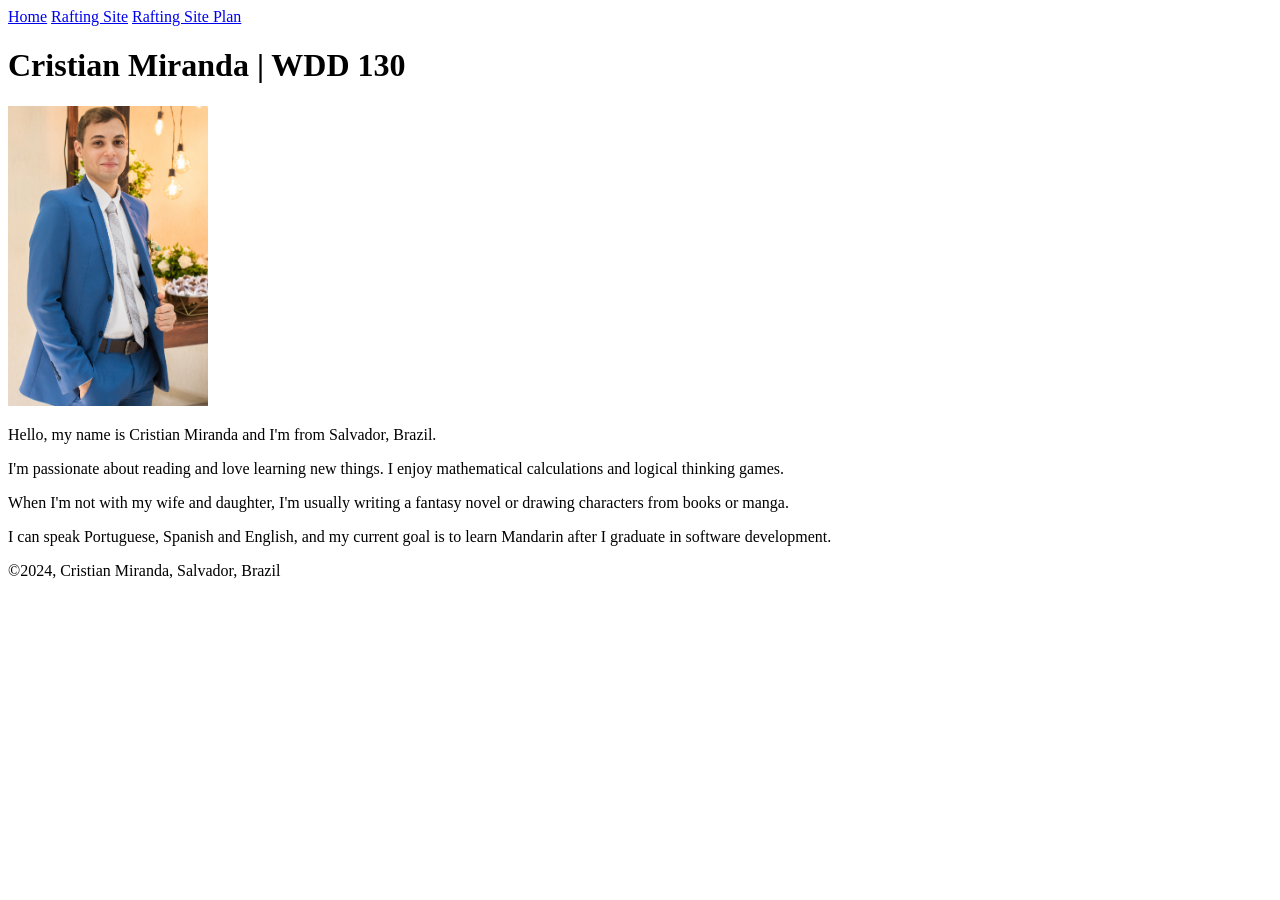
==== index.html @ b7ed8145 "first commit" ====
<!DOCTYPE html>
<html lang="en-US">
  <head>
    <meta charset="utf-8">
    <meta name="viewport" content="width=device-width,initial-scale=1.0">
    <title>Cristian Miranda | WDD 130</title>
  </head>
  <body>
    <header>
      <nav>
        <a href="#">Home</a>
        <a href="wwr/">Rafting Site</a>
        <a href="wwr/site-plan-rafting.html">Rafting Site Plan</a>
      </nav>
    </header>
    <main>
      <h1>Cristian Miranda | WDD 130</h1>

      <img src="images/profile.jpg" alt="Hello, my name is Cristian Miranda" width="200">
      <p>Hello, my name is Cristian Miranda and I'm from Salvador, Brazil.</p>
        <p>I'm passionate about reading and love learning new things. I enjoy mathematical calculations and logical thinking games.</p>
        <p>When I'm not with my wife and daughter, I'm usually writing a fantasy novel or drawing characters from books or manga.</p>
        <p>I can speak Portuguese, Spanish and English, and my current goal is to learn Mandarin after I graduate in software development.</p>
    </main>
    <footer>
      <p>©️2024, Cristian Miranda, Salvador, Brazil</p>
    </footer>
  </body>
</html>
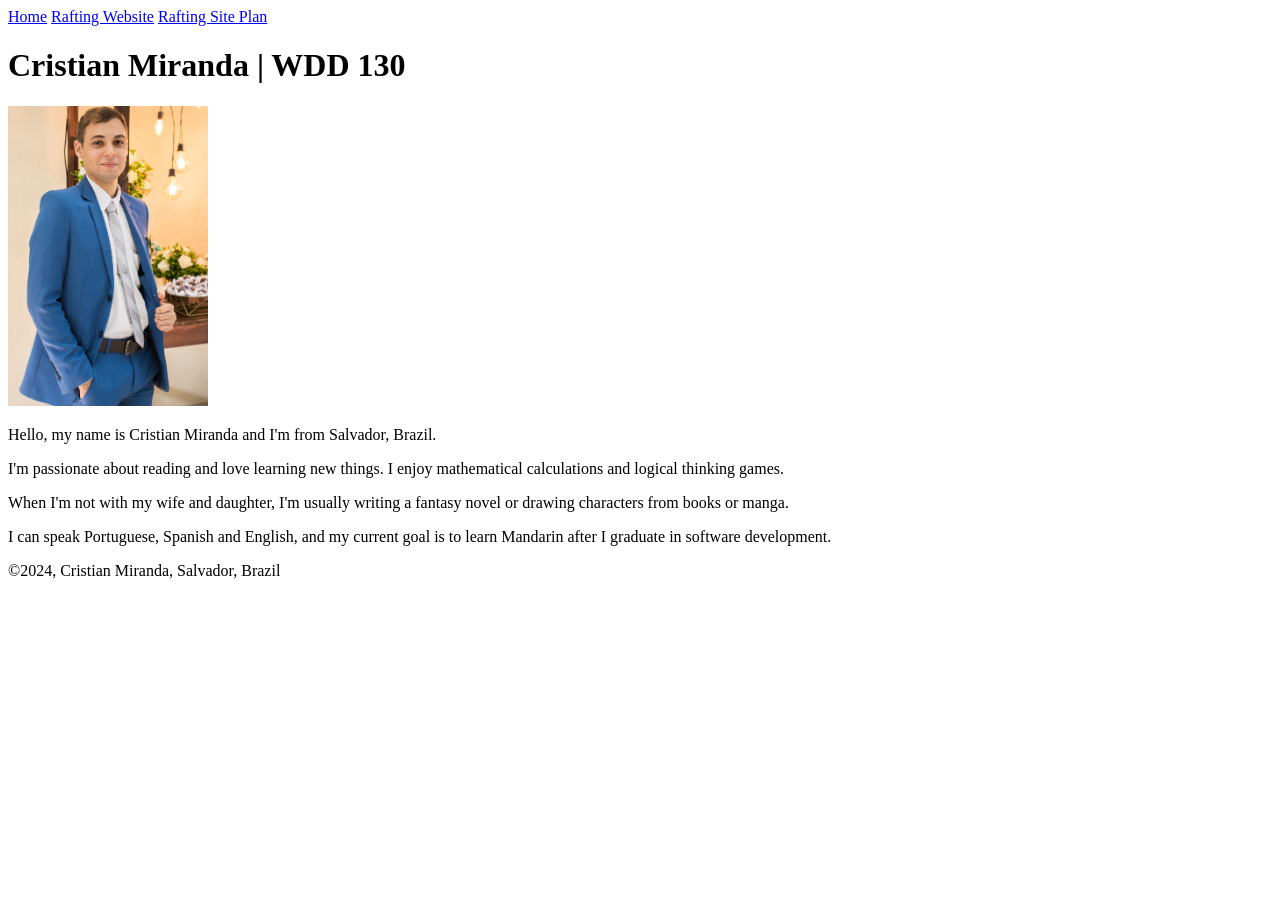
==== commit a455ba37: "Update index.html" ====
--- a/index.html
+++ b/index.html
@@ -10,7 +10,7 @@
     <header>
       <nav>
         <a href="#">Home</a>
-        <a href="wwr/">Rafting Site</a>
+        <a href="wwr/">Rafting Website</a>
         <a href="wwr/site-plan-rafting.html">Rafting Site Plan</a>
       </nav>
     </header>
@@ -27,4 +27,4 @@
       <p>©️2024, Cristian Miranda, Salvador, Brazil</p>
     </footer>
   </body>
-</html> +</html> 
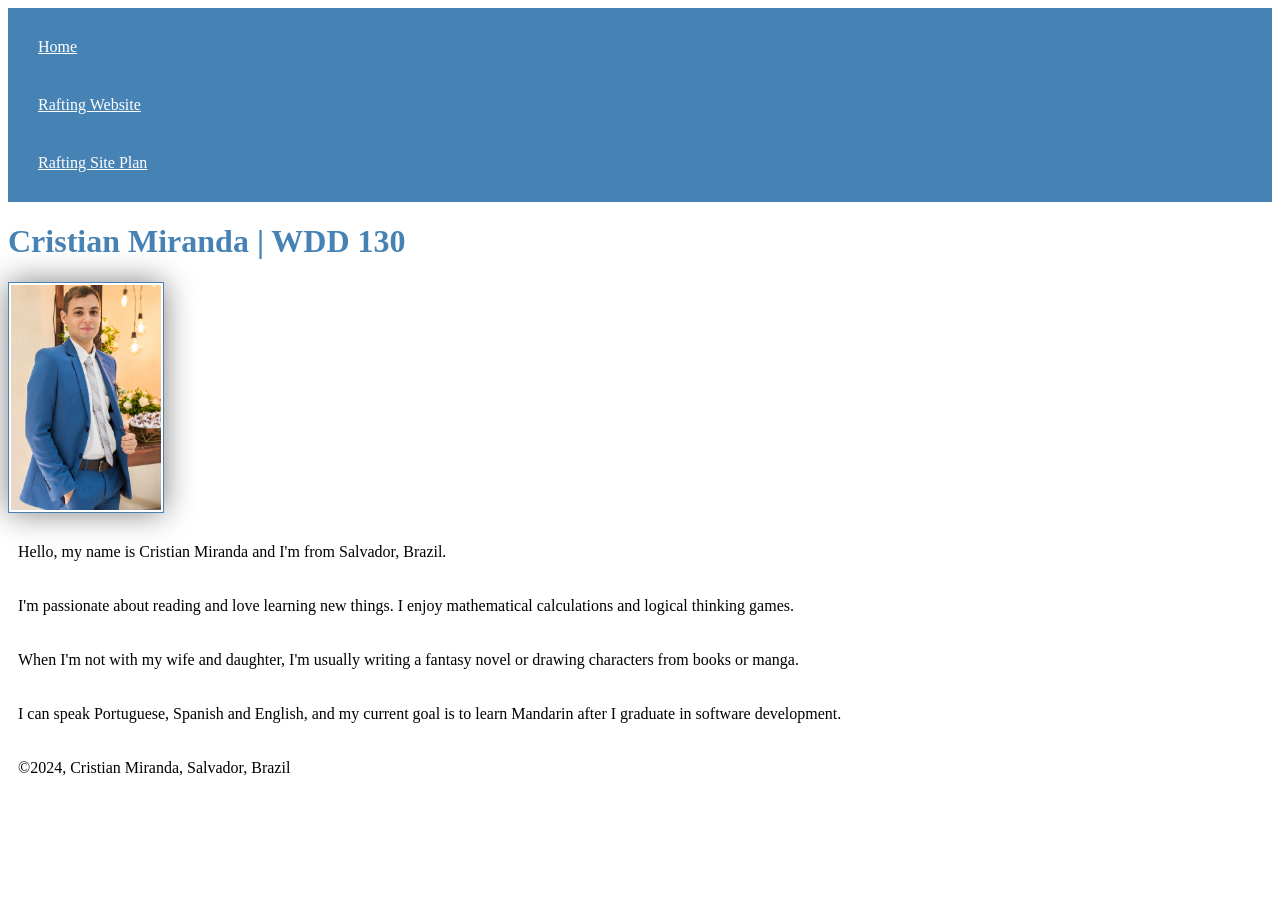
==== commit 2b2fcb06: "styles added" ====
--- a/index.html
+++ b/index.html
@@ -5,6 +5,7 @@
     <meta charset="utf-8">
     <meta name="viewport" content="width=device-width,initial-scale=1.0">
     <title>Cristian Miranda | WDD 130</title>
+    <link rel="stylesheet" href="styles/styles.css">
   </head>
   <body>
     <header>
--- a/styles/styles.css
+++ b/styles/styles.css
@@ -0,0 +1,28 @@
+nav {
+  background-color: steelblue;
+  padding: 10px;
+}
+
+nav a {
+    color: white;
+    display: block;
+    padding: 20px;
+  }
+
+  h1 {
+    color: steelblue;
+  }
+  
+  img {
+    width: 150px;
+    height: auto;
+    border: 1px solid steelblue;
+    padding: 2px;
+    box-shadow: 0 0 30px gray;
+  }
+
+  p {
+    padding: 10px;
+  }
+
+  
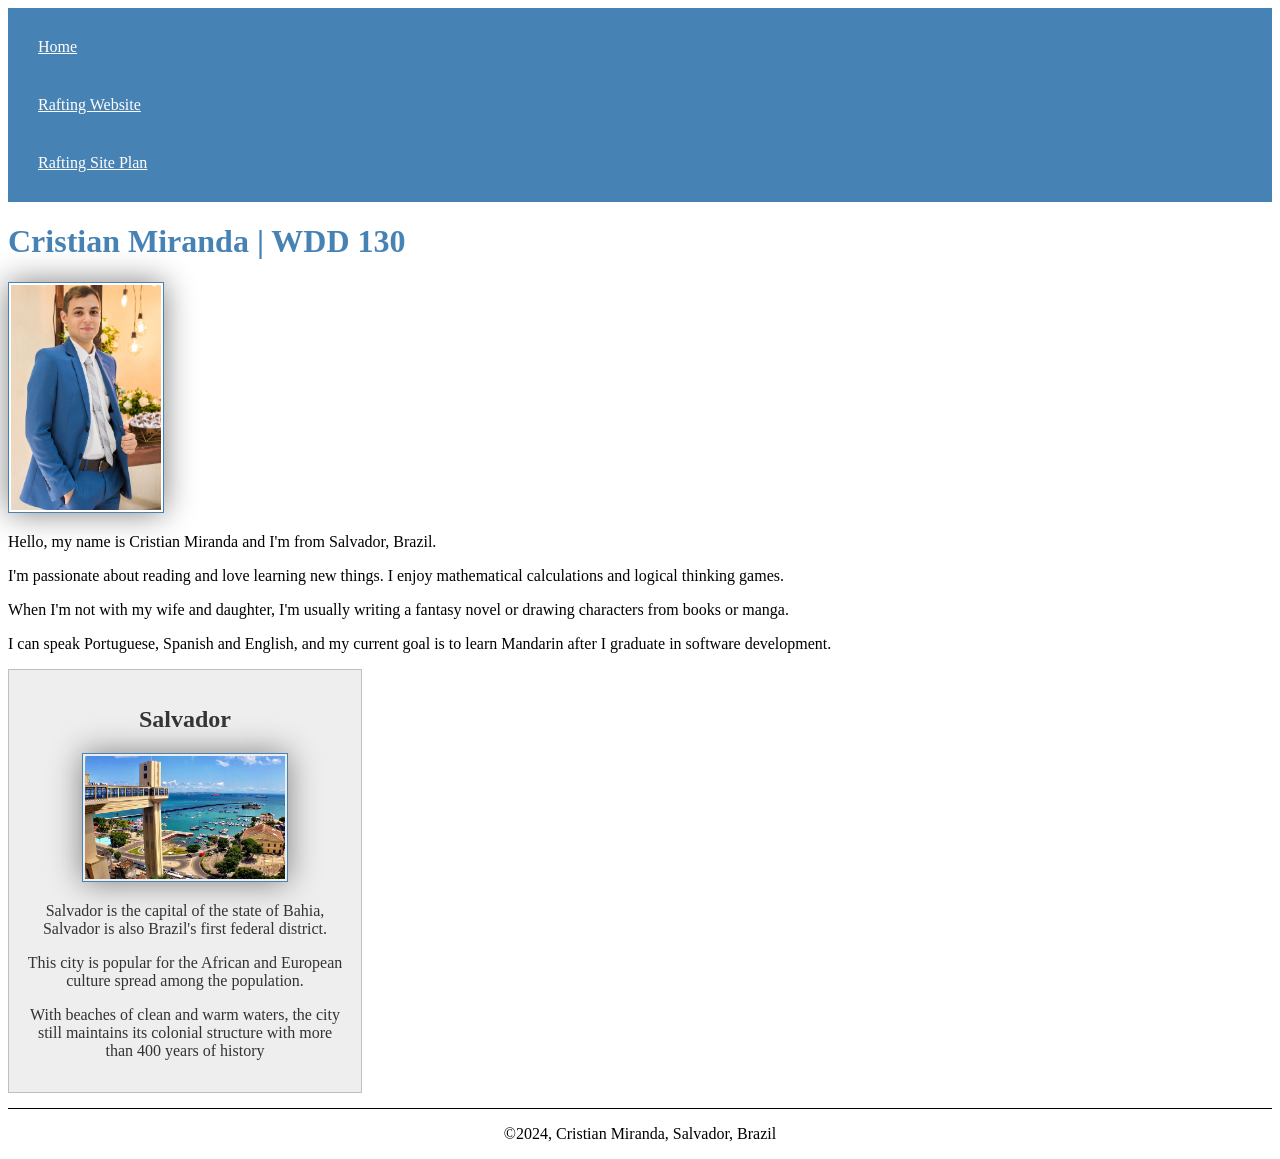
==== commit ad94aba0: "index  added" ====
--- a/index.html
+++ b/index.html
@@ -5,6 +5,8 @@
     <meta charset="utf-8">
     <meta name="viewport" content="width=device-width,initial-scale=1.0">
     <title>Cristian Miranda | WDD 130</title>
+    <meta name="description" content="My name is Cristian Miranda, I'm a Software Development student. I created this page with the purpose of exposing my work and advancement in knowledge and techniques as I continue to progress weekly by studying the Web Fundamentals course during the semester..">
+    <meta name="author" content="Cristian Miranda">
     <link rel="stylesheet" href="styles/styles.css">
   </head>
   <body>
@@ -24,6 +26,13 @@
         <p>When I'm not with my wife and daughter, I'm usually writing a fantasy novel or drawing characters from books or manga.</p>
         <p>I can speak Portuguese, Spanish and English, and my current goal is to learn Mandarin after I graduate in software development.</p>
     </main>
+    <aside>
+      <h2>Salvador</h2>
+      <img src="images/salvador.jpg" alt="Salvador landscape" width="400">
+      <p>Salvador is the capital of the state of Bahia, Salvador is also Brazil's first federal district.</p>
+        <p>This city is popular for the African and European culture spread among the population.</p>
+        <p>With beaches of clean and warm waters, the city still maintains its colonial structure with more than 400 years of history</p>
+    </aside>
     <footer>
       <p>©️2024, Cristian Miranda, Salvador, Brazil</p>
     </footer>
--- a/styles/styles.css
+++ b/styles/styles.css
@@ -25,4 +25,30 @@
     padding: 10px;
   }
 
-  +main {
+  max-width: 840px;
+}
+
+aside {
+  width: 20rem;
+  margin: 1,5rem;
+  border: 1px solid rgba(0, 0, 0, 0.2); /* 1️⃣ */
+  padding: 1rem;
+  background-color: #eee;
+  color: #333;
+  text-align: center;
+}
+
+aside img {
+  width: 200px;
+  height: auto;
+}
+
+p { padding: 0;}
+
+
+footer {
+  margin-top: 15px;
+  border-top: 1px solid #000;
+  text-align: center;
+}
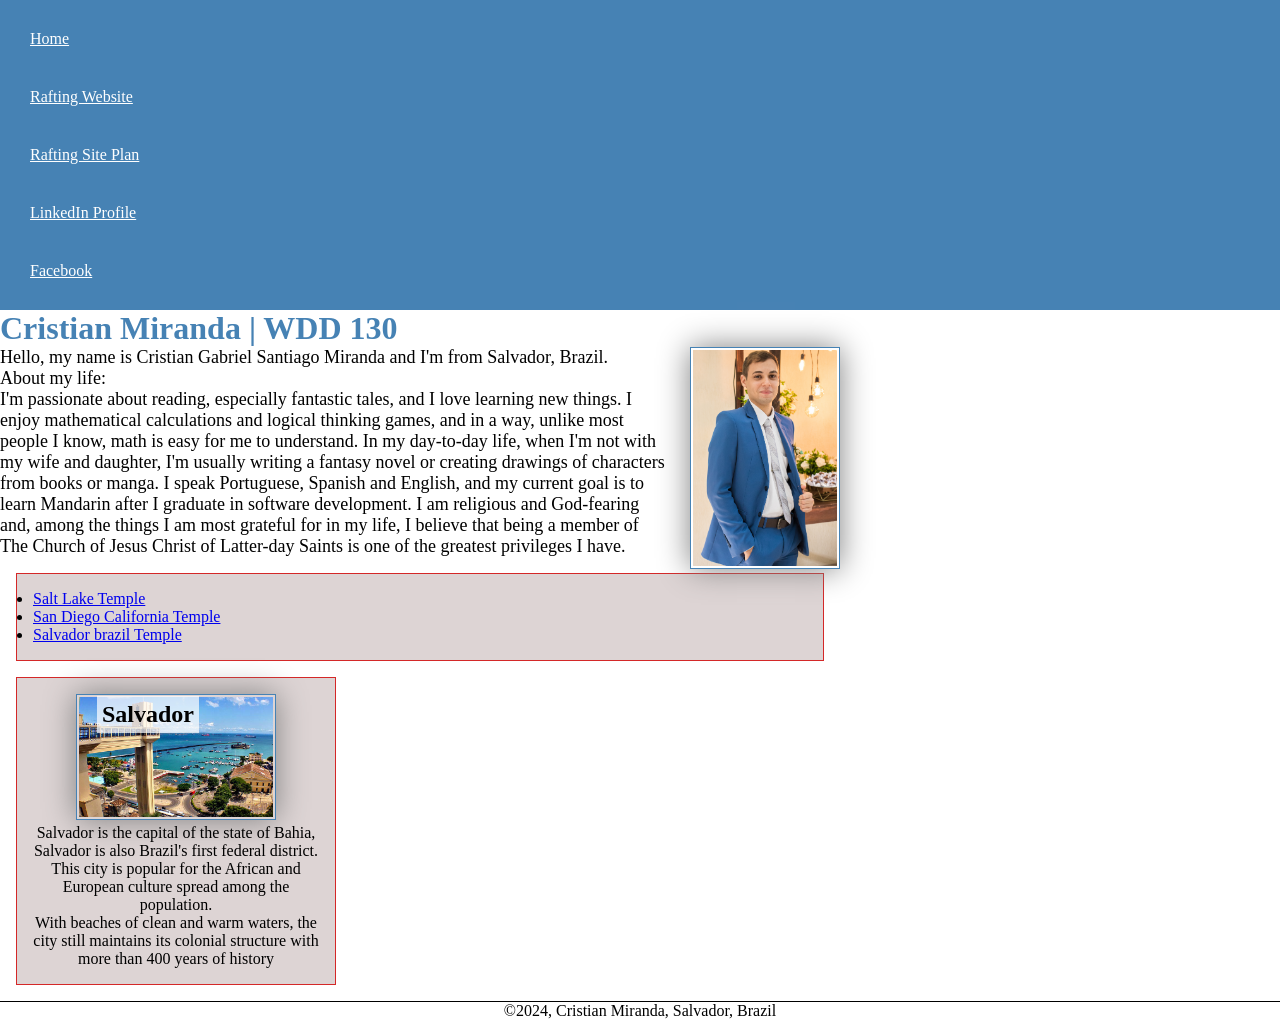
==== commit 804ebe20: "index added" ====
--- a/index.html
+++ b/index.html
@@ -15,18 +15,23 @@
         <a href="#">Home</a>
         <a href="wwr/">Rafting Website</a>
         <a href="wwr/site-plan-rafting.html">Rafting Site Plan</a>
-      </nav>
+        <a href="https://www.linkedin.com/in/cristian-gabriel-miranda-/">LinkedIn Profile</a>
+        <a href="https://www.facebook.com">Facebook</a>
+    </nav>
     </header>
     <main>
       <h1>Cristian Miranda | WDD 130</h1>
-
       <img src="images/profile.jpg" alt="Hello, my name is Cristian Miranda" width="200">
-      <p>Hello, my name is Cristian Miranda and I'm from Salvador, Brazil.</p>
-        <p>I'm passionate about reading and love learning new things. I enjoy mathematical calculations and logical thinking games.</p>
-        <p>When I'm not with my wife and daughter, I'm usually writing a fantasy novel or drawing characters from books or manga.</p>
-        <p>I can speak Portuguese, Spanish and English, and my current goal is to learn Mandarin after I graduate in software development.</p>
+      <p>Hello, my name is Cristian Gabriel Santiago Miranda and I'm from Salvador, Brazil.</p>
+      <p> About my life:</p>
+      <p>I'm passionate about reading, especially fantastic tales, and I love learning new things. I enjoy mathematical calculations and logical thinking games, and in a way, unlike most people I know, math is easy for me to understand. In my day-to-day life, when I'm not with my wife and daughter, I'm usually writing a fantasy novel or creating drawings of characters from books or manga. I speak Portuguese, Spanish and English, and my current goal is to learn Mandarin after I graduate in software development. I am religious and God-fearing and, among the things I am most grateful for in my life, I believe that being a member of The Church of Jesus Christ of Latter-day Saints is one of the greatest privileges I have.</p>
+      <ul class="box">
+        <li><a href="https://churchofjesuschristtemples.org/salt-lake-temple/" target="_blank">Salt Lake Temple</a></li>
+        <li><a href="https://churchofjesuschristtemples.org/san-diego-california-temple/" target="_blank">San Diego California Temple</a></li>
+        <li><a href="https://churchofjesuschristtemples.org/salvador-brazil-temple/" target="_blank">Salvador brazil Temple</a></li>
+      </ul>
     </main>
-    <aside>
+    <aside class="box">
       <h2>Salvador</h2>
       <img src="images/salvador.jpg" alt="Salvador landscape" width="400">
       <p>Salvador is the capital of the state of Bahia, Salvador is also Brazil's first federal district.</p>
@@ -36,5 +41,6 @@
     <footer>
       <p>©️2024, Cristian Miranda, Salvador, Brazil</p>
     </footer>
+    <!-- Last modified: May 10, 2024 -->
   </body>
 </html> 
--- a/styles/styles.css
+++ b/styles/styles.css
@@ -1,3 +1,9 @@
+* {
+  margin: 0;
+  padding: 0;
+  box-sizing: border-box;
+}
+
 nav {
   background-color: steelblue;
   padding: 10px;
@@ -9,27 +15,48 @@
     padding: 20px;
   }
 
-  h1 {
+h1 {
     color: steelblue;
-  }
-  
-  img {
+}
+
+img {
     width: 150px;
     height: auto;
     border: 1px solid steelblue;
     padding: 2px;
     box-shadow: 0 0 30px gray;
-  }
+}
 
-  p {
-    padding: 10px;
-  }
+p {
+    padding: 0;
+}
 
 main {
-  max-width: 840px;
+    max-width: 840px;
+}
+
+main p {
+  font-size: large;
+}
+main img {
+  float: right;
+  margin-left: 20px;
+  width: 150px;
+  height: auto;
+}
+
+/* Class Selectors */
+
+.box {
+  margin: 1rem;
+  border: 1px solid rgba(211, 16, 16, 0.877);
+  padding: 1rem;
+  background-color: #ddd4d4;
+  color: #000;
 }
 
 aside {
+  position: relative;
   width: 20rem;
   margin: 1,5rem;
   border: 1px solid rgba(0, 0, 0, 0.2); /* 1️⃣ */
@@ -39,13 +66,18 @@
   text-align: center;
 }
 
+aside h2 {
+  position: absolute;
+  top: 18px;
+  left: 80px;
+  background-color: rgba(255, 255, 255, 0.7);
+  padding: 5px;
+}
+
 aside img {
   width: 200px;
   height: auto;
 }
-
-p { padding: 0;}
-
 
 footer {
   margin-top: 15px;
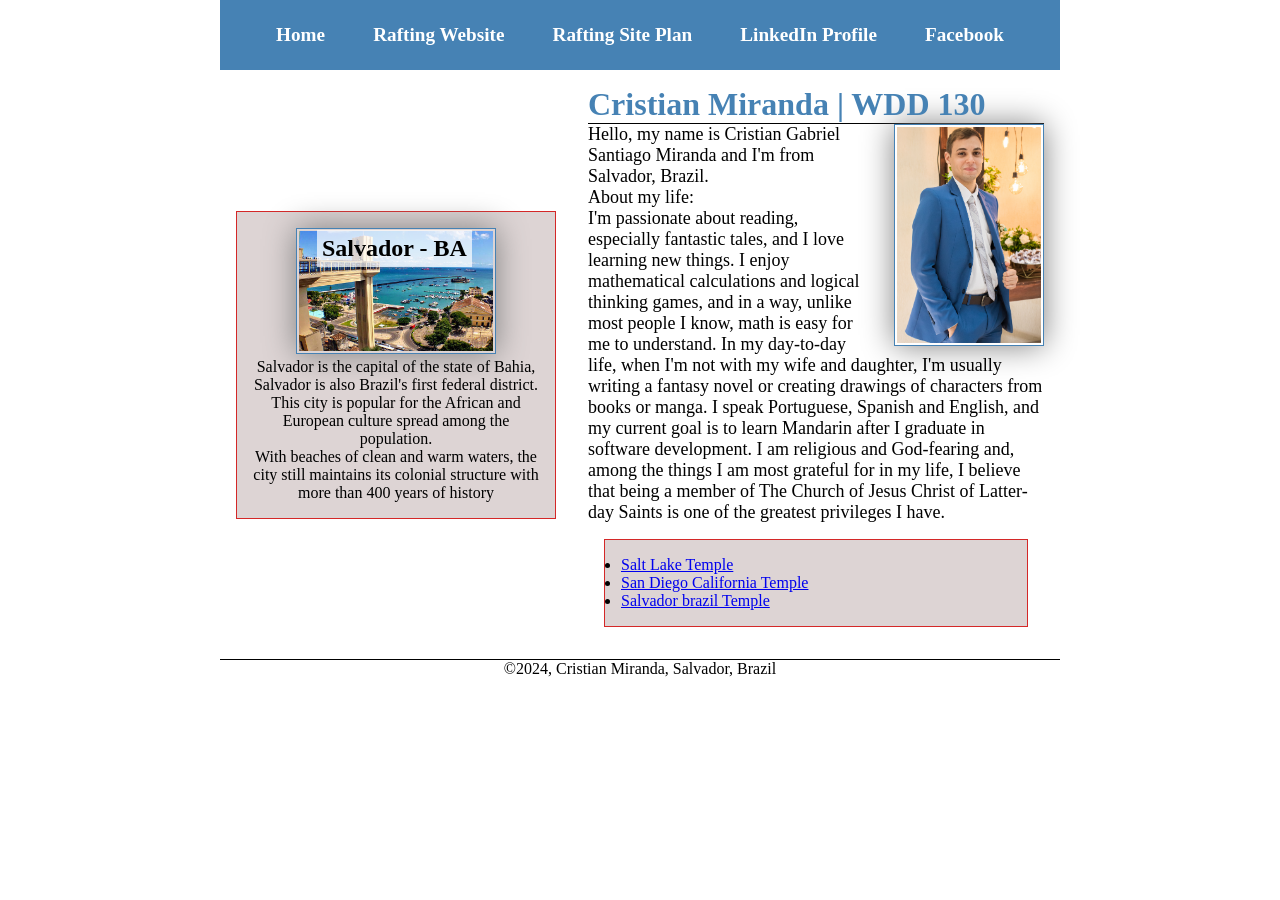
==== commit 36e4e882: "index added" ====
--- a/index.html
+++ b/index.html
@@ -19,25 +19,27 @@
         <a href="https://www.facebook.com">Facebook</a>
     </nav>
     </header>
-    <main>
-      <h1>Cristian Miranda | WDD 130</h1>
-      <img src="images/profile.jpg" alt="Hello, my name is Cristian Miranda" width="200">
-      <p>Hello, my name is Cristian Gabriel Santiago Miranda and I'm from Salvador, Brazil.</p>
-      <p> About my life:</p>
-      <p>I'm passionate about reading, especially fantastic tales, and I love learning new things. I enjoy mathematical calculations and logical thinking games, and in a way, unlike most people I know, math is easy for me to understand. In my day-to-day life, when I'm not with my wife and daughter, I'm usually writing a fantasy novel or creating drawings of characters from books or manga. I speak Portuguese, Spanish and English, and my current goal is to learn Mandarin after I graduate in software development. I am religious and God-fearing and, among the things I am most grateful for in my life, I believe that being a member of The Church of Jesus Christ of Latter-day Saints is one of the greatest privileges I have.</p>
-      <ul class="box">
-        <li><a href="https://churchofjesuschristtemples.org/salt-lake-temple/" target="_blank">Salt Lake Temple</a></li>
-        <li><a href="https://churchofjesuschristtemples.org/san-diego-california-temple/" target="_blank">San Diego California Temple</a></li>
-        <li><a href="https://churchofjesuschristtemples.org/salvador-brazil-temple/" target="_blank">Salvador brazil Temple</a></li>
-      </ul>
-    </main>
-    <aside class="box">
-      <h2>Salvador</h2>
-      <img src="images/salvador.jpg" alt="Salvador landscape" width="400">
-      <p>Salvador is the capital of the state of Bahia, Salvador is also Brazil's first federal district.</p>
-        <p>This city is popular for the African and European culture spread among the population.</p>
-        <p>With beaches of clean and warm waters, the city still maintains its colonial structure with more than 400 years of history</p>
-    </aside>
+    <div class="grid">
+      <main>
+          <h1>Cristian Miranda | WDD 130</h1>
+          <img src="images/profile.jpg" alt="Hello, my name is Cristian Miranda" width="200">
+          <p>Hello, my name is Cristian Gabriel Santiago Miranda and I'm from Salvador, Brazil.</p>
+          <p> About my life:</p>
+          <p>I'm passionate about reading, especially fantastic tales, and I love learning new things. I enjoy mathematical calculations and logical thinking games, and in a way, unlike most people I know, math is easy for me to understand. In my day-to-day life, when I'm not with my wife and daughter, I'm usually writing a fantasy novel or creating drawings of characters from books or manga. I speak Portuguese, Spanish and English, and my current goal is to learn Mandarin after I graduate in software development. I am religious and God-fearing and, among the things I am most grateful for in my life, I believe that being a member of The Church of Jesus Christ of Latter-day Saints is one of the greatest privileges I have.</p>
+        <ul class="box">
+          <li><a href="https://churchofjesuschristtemples.org/salt-lake-temple/" target="_blank">Salt Lake Temple</a></li>
+          <li><a href="https://churchofjesuschristtemples.org/san-diego-california-temple/" target="_blank">San Diego California Temple</a></li>
+          <li><a href="https://churchofjesuschristtemples.org/salvador-brazil-temple/" target="_blank">Salvador brazil Temple</a></li>
+        </ul>
+      </main>
+      <aside class="box">
+          <h2>Salvador - BA</h2>
+          <img src="images/salvador.jpg" alt="Salvador landscape" width="400">
+          <p>Salvador is the capital of the state of Bahia, Salvador is also Brazil's first federal district.</p>
+          <p>This city is popular for the African and European culture spread among the population.</p>
+          <p>With beaches of clean and warm waters, the city still maintains its colonial structure with more than 400 years of history</p>
+      </aside>
+    </div>
     <footer>
       <p>©️2024, Cristian Miranda, Salvador, Brazil</p>
     </footer>
--- a/styles/styles.css
+++ b/styles/styles.css
@@ -6,17 +6,24 @@
 
 nav {
   background-color: steelblue;
-  padding: 10px;
+  padding: 1rem;
+  display: flex;
+  justify-content: space-evenly;
+  align-items: center;  
 }
 
 nav a {
-    color: white;
-    display: block;
-    padding: 20px;
-  }
+  display: block;
+  padding: 0.5rem;
+  text-decoration: none;
+  font-size: 1.2rem;
+  font-weight: 700;
+  color: #ffffff;
+}
 
 h1 {
-    color: steelblue;
+  color: steelblue;
+  border-bottom: 1px solid #000;
 }
 
 img {
@@ -31,8 +38,14 @@
     padding: 0;
 }
 
+.grid {
+  display: grid;
+  align-items: center;
+}
+
 main {
-    max-width: 840px;
+  grid-column: 2/3;
+  margin: 1rem;
 }
 
 main p {
@@ -64,6 +77,8 @@
   background-color: #eee;
   color: #333;
   text-align: center;
+  grid-column: 1/2;
+  grid-row: 1/2;
 }
 
 aside h2 {
@@ -84,3 +99,8 @@
   border-top: 1px solid #000;
   text-align: center;
 }
+
+header, .grid, footer {
+  max-width: 840px;
+  margin: 0 auto;
+}
